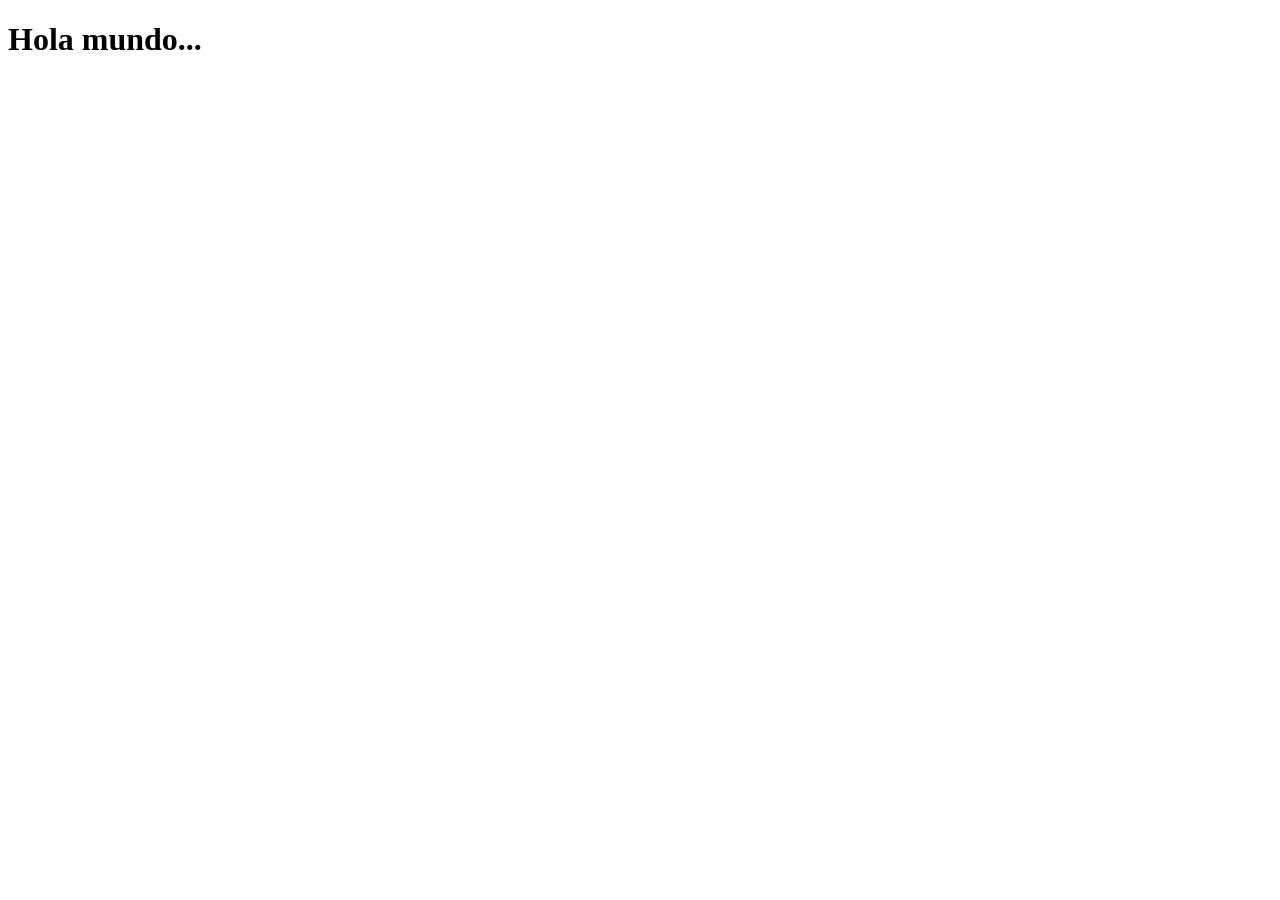
==== Proyecto/index.html @ 27ffdd7b "cambio proyecto" ====
<!DOCTYPE html>
<html lang="en">
<head>
    <meta charset="UTF-8">
    <meta name="viewport" content="width=device-width, initial-scale=1.0">
    <title>Document</title>
</head>
<body>
    <h1>Hola mundo...</h1>
</body>
</html>
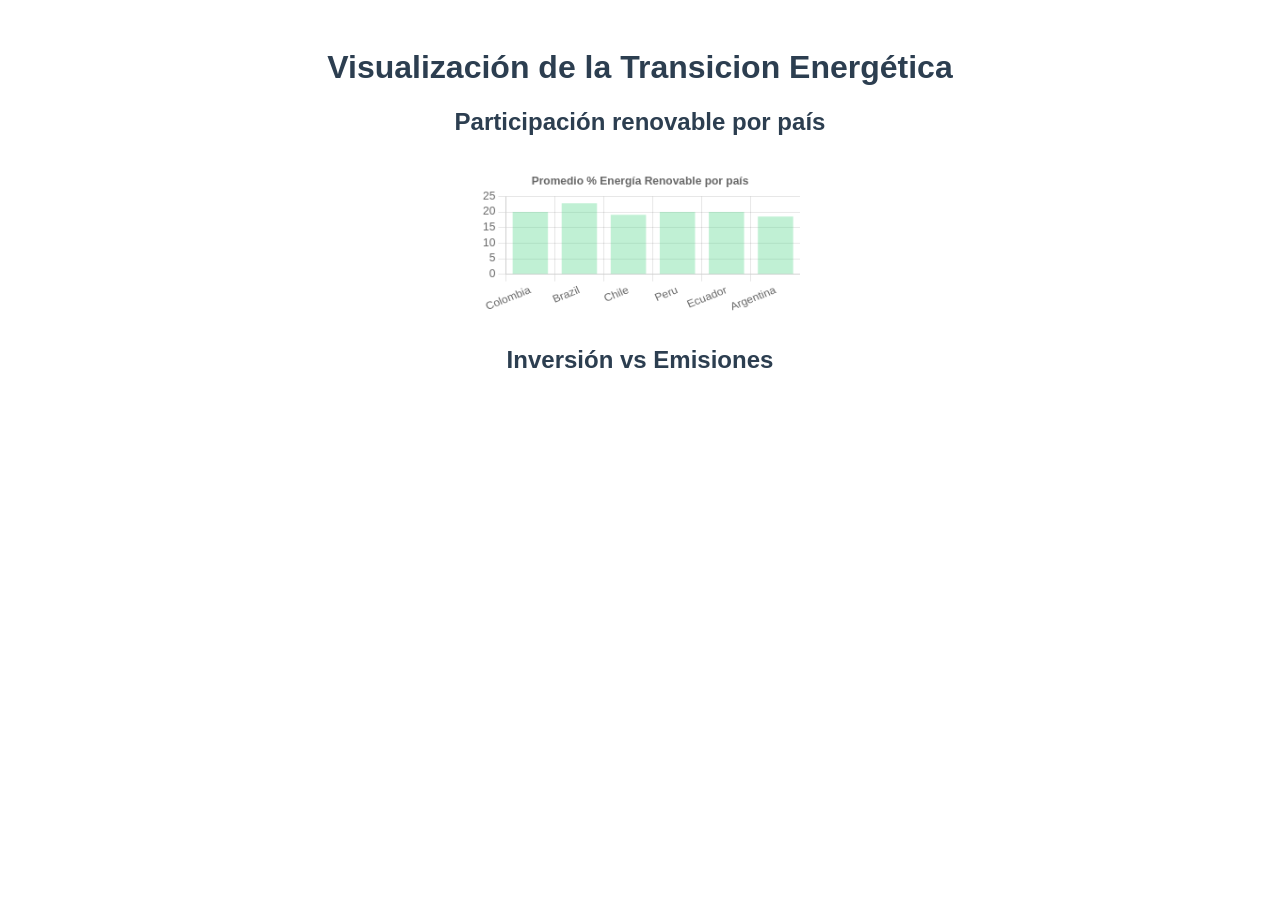
==== commit bdf08f6f: "Grafica renovables" ====
--- a/Proyecto/index.html
+++ b/Proyecto/index.html
@@ -3,9 +3,25 @@
 <head>
     <meta charset="UTF-8">
     <meta name="viewport" content="width=device-width, initial-scale=1.0">
-    <title>Document</title>
+    <title>Transición Energética</title>
+    <link rel="stylesheet" href="style.css">
 </head>
 <body>
-    <h1>Hola mundo...</h1>
+    <header>
+        <h1>Visualización de la Transicion Energética</h1>
+    </header>
+    <main>
+        <section>
+            <h2>Participación renovable por país</h2>
+            <canvas id="graficaRenovable"></canvas>
+        </section>
+        <section>
+            <h2>Inversión vs Emisiones</h2>
+            <canvas id="graficaScatter"></canvas>
+        </section>
+    </main>
+
+    <script src="libr/chart.js"></script>
+    <script src="script.js"></script>
 </body>
 </html>
--- a/Proyecto/style.css
+++ b/Proyecto/style.css
@@ -0,0 +1,21 @@
+body{
+    font-family: Arial, Helvetica, sans-serif;
+    background-color: white;
+    color: #333;
+    padding: 20px;
+}
+
+h1,h2{
+    text-align: center;
+    color: #2c3e50;
+}
+
+canvas{
+    display: block;
+    margin: 20px auto;
+    max-width: 800px;
+    background: white;
+    padding: 10px;
+    border-radius: 8px;
+}
+
